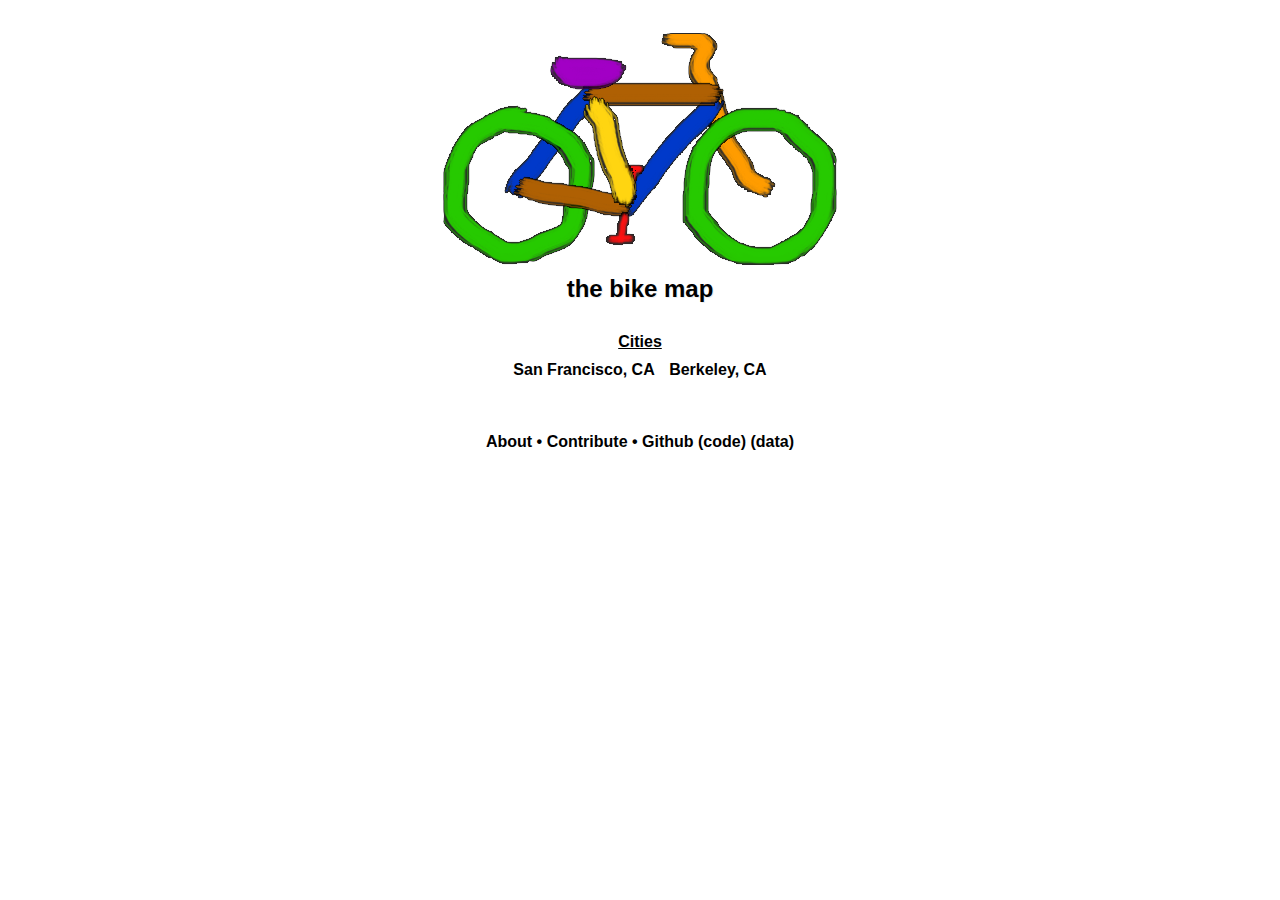
==== web/index.html @ d9e25c9b "about and contribute pages. last bits of ui touchup." ====
<!DOCTYPE html>
<html>
  <head>
    <meta name="viewport" content="initial-scale=1.0, user-scalable=no" />
    <style type="text/css">
        html { height: 100% }
        body { height: 100%; margin: 0; padding: 0;}
        p { margin: 0; padding: 0 }
        body * {font-family: Helvetica Neue, sans-serif; font-weight: bold; }
        a {text-decoration: none; display: block; margin-left: 30px;}
        a:link {color:#000000;}      /* unvisited link */
        a:visited {color:#000000;}  /* visited link */
        a:hover {color:#0000FF;}  /* mouse over link */
        a:active {color:#0000FF;}  /* selected link */
    </style>

  </head>

  <body>

    <div id="picture" style="width: 100%;">
        <img src="bike.png" style="display: block; margin: auto; padding-top: 30px;">
    </div>

    <p style="text-align: center; font-family: Helvetica Neue, sans-serif; font-size: 24px; font-weight: bold; padding-top: 10px; padding-bottom: 30px; text-shadow: 1px 1px 0px #eee;">
    the bike map
    </p>
    <p style="text-align: center; font-family: Helvetica Neue, sans-serif; font-weight: medium">

    </p>

    <div id="links" style="width: 100%; height: 100px; padding: 0px; 0px;">
        <p style="text-decoration: underline; text-align: center; margin-bottom: 10px;">Cities</p>
        <p style="text-align: center;">
            <a href="sf.html" style="display: inline; margin-left: 0px; margin-right: 10px;">San Francisco, CA</a>
            <a href="berkeley.html" style="display: inline; margin: 0 0 0 0;">Berkeley, CA</a>
        </p>
    </div>

    <div id="footer" style="width: 100%; height: 80px;">
        <p style="text-align: center;"><a href="about.html" style="display: inline; margin: 0 0 0 0;">About</a> &#149; <a href="contribute.html" style="display: inline; margin: 0 0 0 0;">Contribute</a> &#149; Github <a href="https://github.com/vmdx/bike-elevation-map" style="display: inline; margin: 0 0 0 0;">(code)</a> <a href="https://github.com/vmdx/bike-elevation-map-data" style="display: inline; margin: 0 0 0 0;">(data)</a></p>
    </div>
  </body>

</html>
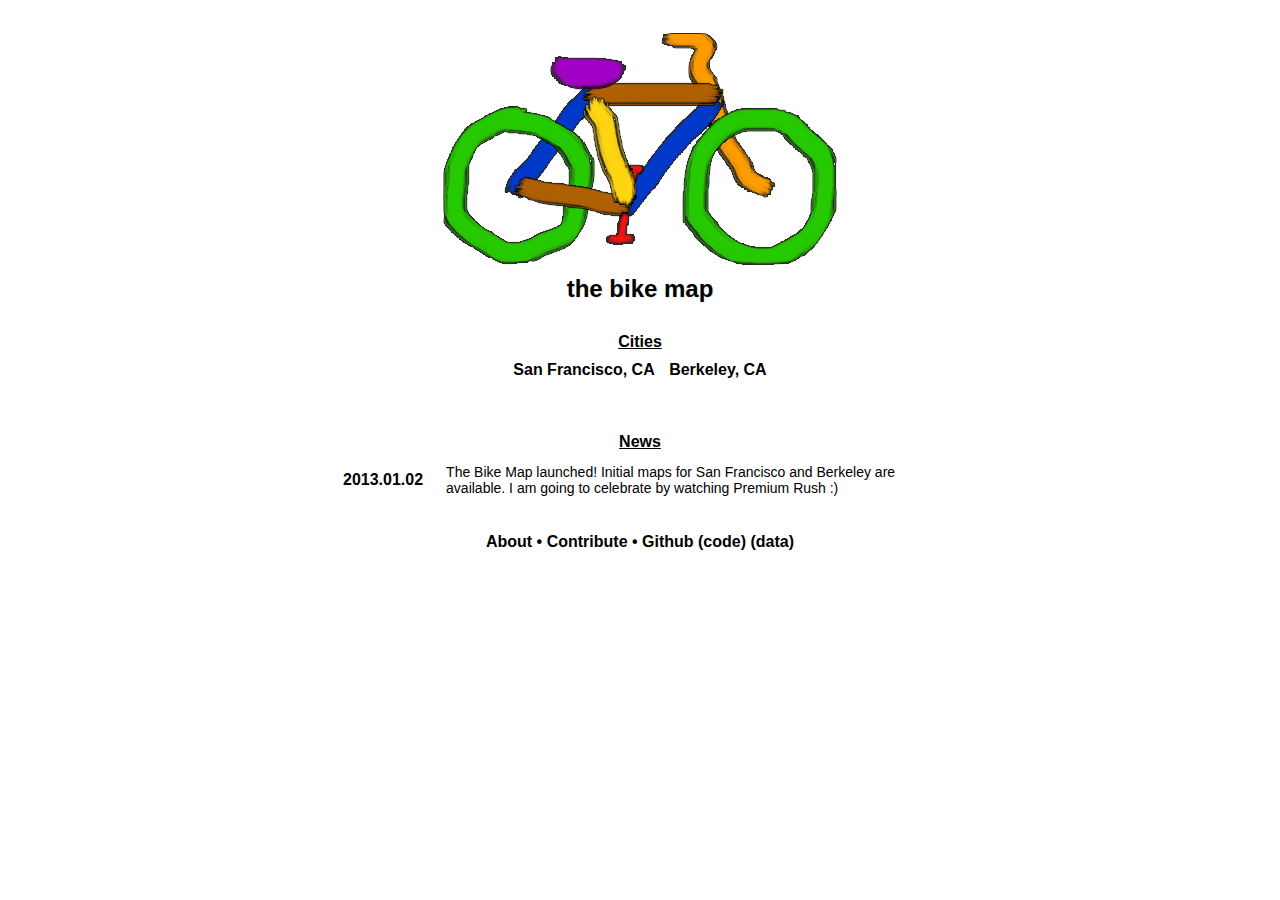
==== commit f693b9c0: "premium rush :)" ====
--- a/web/index.html
+++ b/web/index.html
@@ -7,7 +7,7 @@
         body { height: 100%; margin: 0; padding: 0;}
         p { margin: 0; padding: 0 }
         body * {font-family: Helvetica Neue, sans-serif; font-weight: bold; }
-        a {text-decoration: none; display: block; margin-left: 30px;}
+        a {text-decoration: none; display: block;}
         a:link {color:#000000;}      /* unvisited link */
         a:visited {color:#000000;}  /* visited link */
         a:hover {color:#0000FF;}  /* mouse over link */
@@ -25,9 +25,6 @@
     <p style="text-align: center; font-family: Helvetica Neue, sans-serif; font-size: 24px; font-weight: bold; padding-top: 10px; padding-bottom: 30px; text-shadow: 1px 1px 0px #eee;">
     the bike map
     </p>
-    <p style="text-align: center; font-family: Helvetica Neue, sans-serif; font-weight: medium">
-
-    </p>
 
     <div id="links" style="width: 100%; height: 100px; padding: 0px; 0px;">
         <p style="text-decoration: underline; text-align: center; margin-bottom: 10px;">Cities</p>
@@ -37,10 +34,45 @@
         </p>
     </div>
 
+    <div id="news" style="width: 100%; height: 100px; padding: 0px; 0px;">
+        <p style="text-decoration: underline; text-align: center; margin-bottom: 10px;">News</p>
+        <table style="width: 600px; margin: auto;">
+        <tr>
+            <td style="padding-right: 20px;">
+            2013.01.02
+            </td>
+            <td style="font-weight: normal; font-size: 14px;">
+            The Bike Map launched! Initial maps for San Francisco and Berkeley are available. I am going to celebrate by watching Premium Rush :)
+            </td>
+        </tr>
+        </table>
+    </div>
+
+
     <div id="footer" style="width: 100%; height: 80px;">
         <p style="text-align: center;"><a href="about.html" style="display: inline; margin: 0 0 0 0;">About</a> &#149; <a href="contribute.html" style="display: inline; margin: 0 0 0 0;">Contribute</a> &#149; Github <a href="https://github.com/vmdx/bike-elevation-map" style="display: inline; margin: 0 0 0 0;">(code)</a> <a href="https://github.com/vmdx/bike-elevation-map-data" style="display: inline; margin: 0 0 0 0;">(data)</a></p>
     </div>
-  </body>
+
+  <script type="text/javascript">
+
+  var _gaq = _gaq || [];
+  _gaq.push(['_setAccount', 'UA-37375592-1']);
+  _gaq.push(['_trackPageview']);
+
+  (function() {
+    var ga = document.createElement('script'); ga.type = 'text/javascript'; ga.async = true;
+    ga.src = ('https:' == document.location.protocol ? 'https://ssl' : 'http://www') + '.google-analytics.com/ga.js';
+    var s = document.getElementsByTagName('script')[0]; s.parentNode.insertBefore(ga, s);
+  })();
+
+</script><script type="text/javascript">
+  var uvOptions = {};
+  (function() {
+    var uv = document.createElement('script'); uv.type = 'text/javascript'; uv.async = true;
+    uv.src = ('https:' == document.location.protocol ? 'https://' : 'http://') + 'widget.uservoice.com/lzMYxCnrhrOXO06KnNUSMw.js';
+    var s = document.getElementsByTagName('script')[0]; s.parentNode.insertBefore(uv, s);
+  })();
+</script></body>
 
 </html>
 
